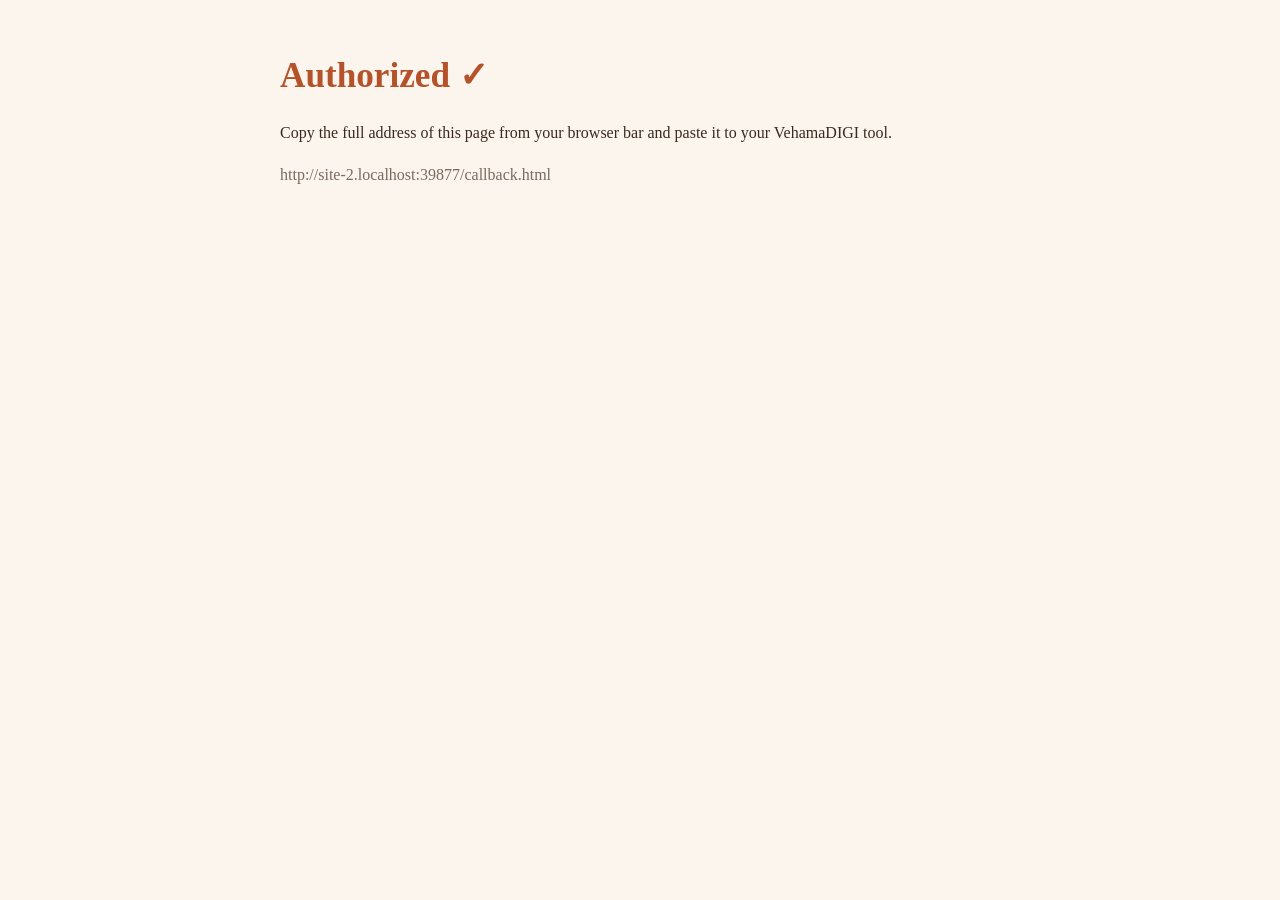
==== callback.html @ c46f179f "Add files via upload" ====
<!doctype html><html lang="en"><head><meta charset="utf-8"><title>Authorized · VehamaDIGI</title><link rel="stylesheet" href="style.css"></head><body><main>
<h1>Authorized ✓</h1><p>Copy the full address of this page from your browser bar and paste it to your VehamaDIGI tool.</p>
<p id="code" style="word-break:break-all;color:#7a6a60"></p><script>document.getElementById('code').textContent=location.href</script>
</main></body></html>
---- style.css ----
:root{--bg:#fbf5ee;--ink:#3a2a22;--accent:#b4532a;--muted:#7a6a60}
*{box-sizing:border-box}body{margin:0;font-family:Georgia,serif;background:var(--bg);color:var(--ink);line-height:1.6}
main{max-width:760px;margin:0 auto;padding:48px 20px}h1{color:var(--accent);font-size:2.2rem;margin:0 0 8px}
a{color:var(--accent)}.btn{display:inline-block;background:var(--accent);color:#fff;padding:12px 22px;border-radius:30px;text-decoration:none;margin-top:16px}
footer{max-width:760px;margin:0 auto;padding:20px;color:var(--muted);font-size:.9rem}
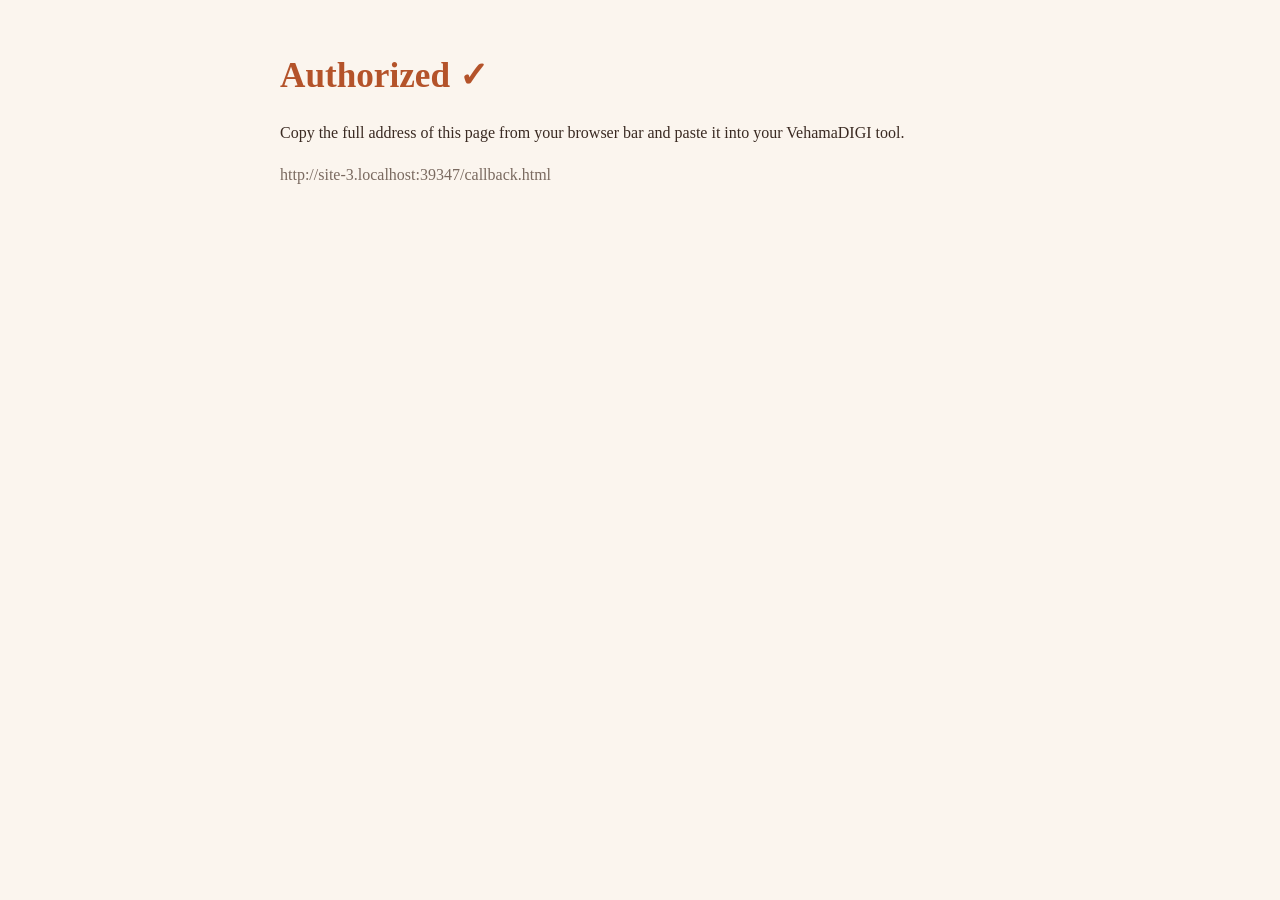
==== commit a4461185: "Add files via upload" ====
--- a/callback.html
+++ b/callback.html
@@ -1,4 +1,9 @@
-<!doctype html><html lang="en"><head><meta charset="utf-8"><title>Authorized · VehamaDIGI</title><link rel="stylesheet" href="style.css"></head><body><main>
-<h1>Authorized ✓</h1><p>Copy the full address of this page from your browser bar and paste it to your VehamaDIGI tool.</p>
-<p id="code" style="word-break:break-all;color:#7a6a60"></p><script>document.getElementById('code').textContent=location.href</script>
+<!doctype html><html lang="en"><head><meta charset="utf-8"><meta name="viewport" content="width=device-width,initial-scale=1"><title>Authorized · VehamaDIGI</title><link rel="stylesheet" href="style.css"></head><body><main>
+<h1 id="h">Authorized ✓</h1><p id="msg">Copy the full address of this page from your browser bar and paste it into your VehamaDIGI tool.</p>
+<p id="code" style="word-break:break-all;color:#7a6a60"></p>
+<script>
+var q = new URLSearchParams(location.search);
+if (q.get('error')) { document.getElementById('h').textContent = 'Not authorized'; document.getElementById('msg').textContent = q.get('error_description') || q.get('error'); }
+else document.getElementById('code').textContent = location.href;
+</script>
 </main></body></html>
